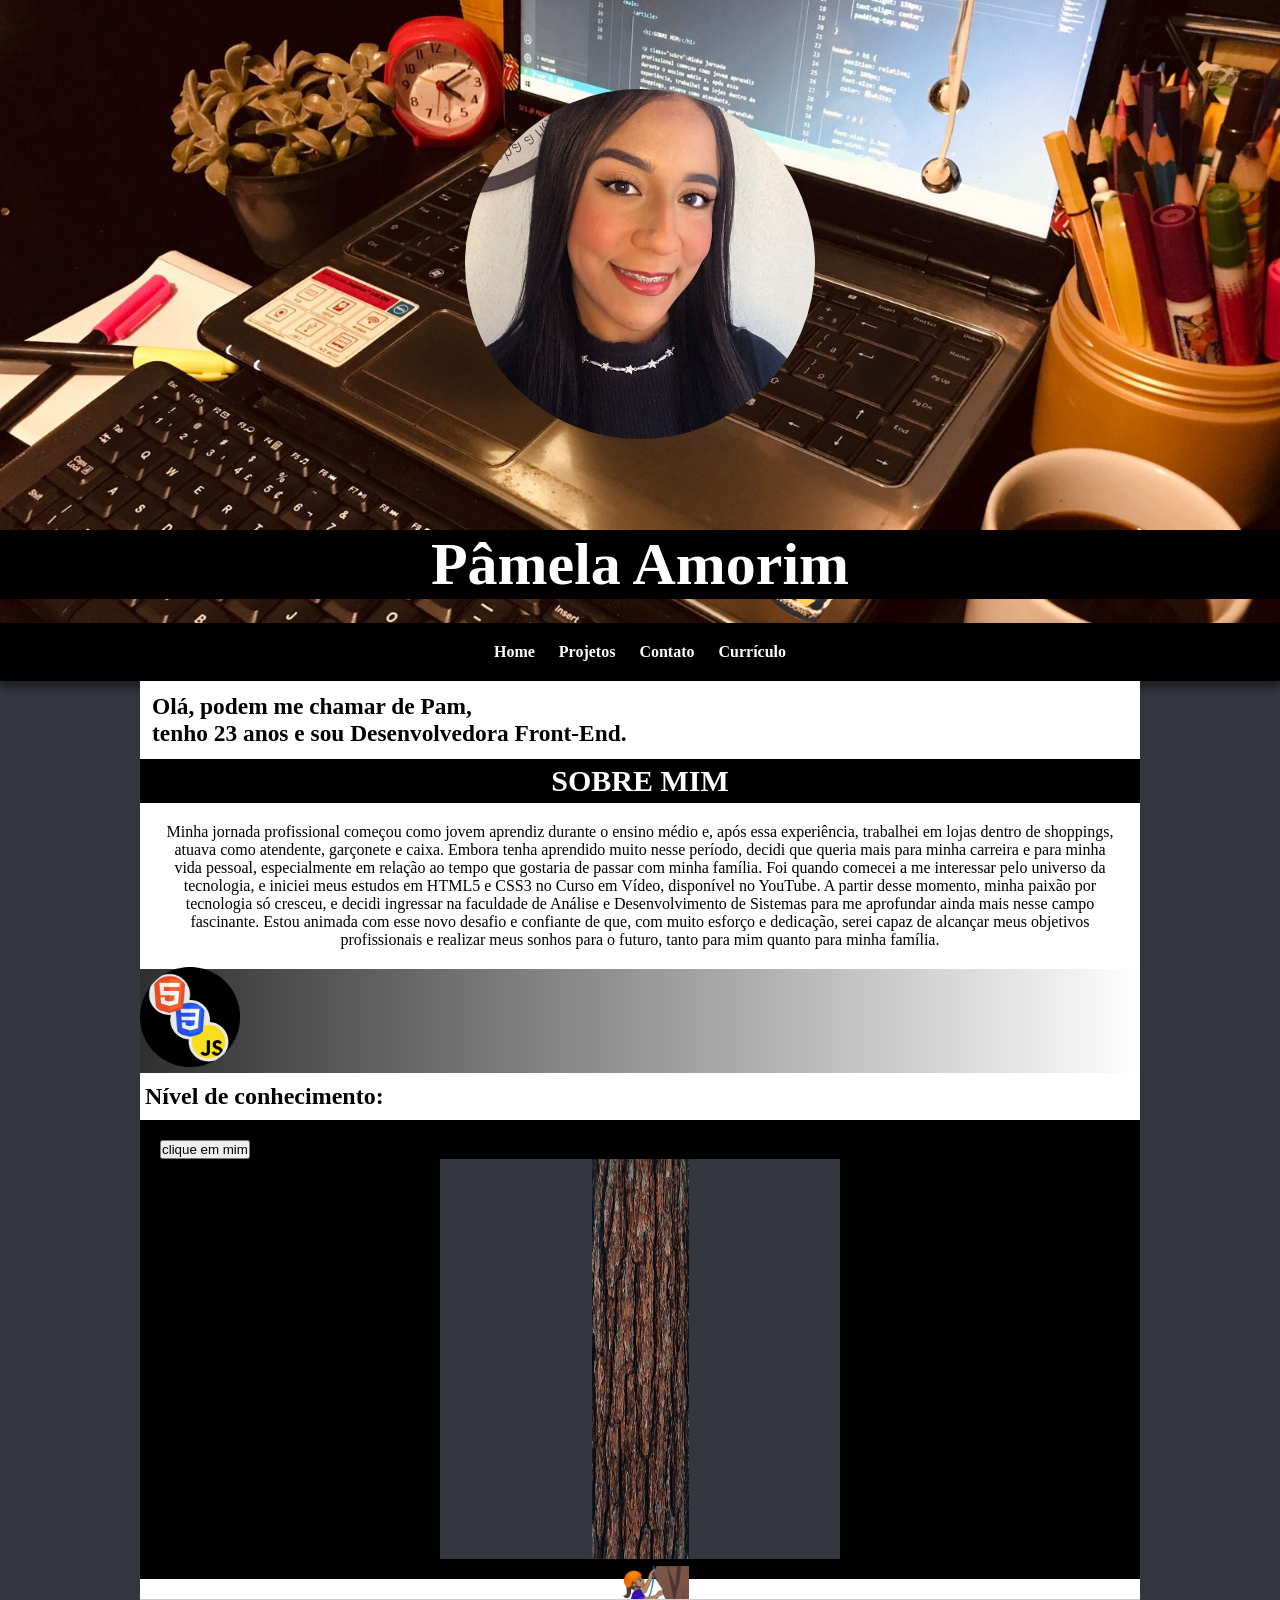
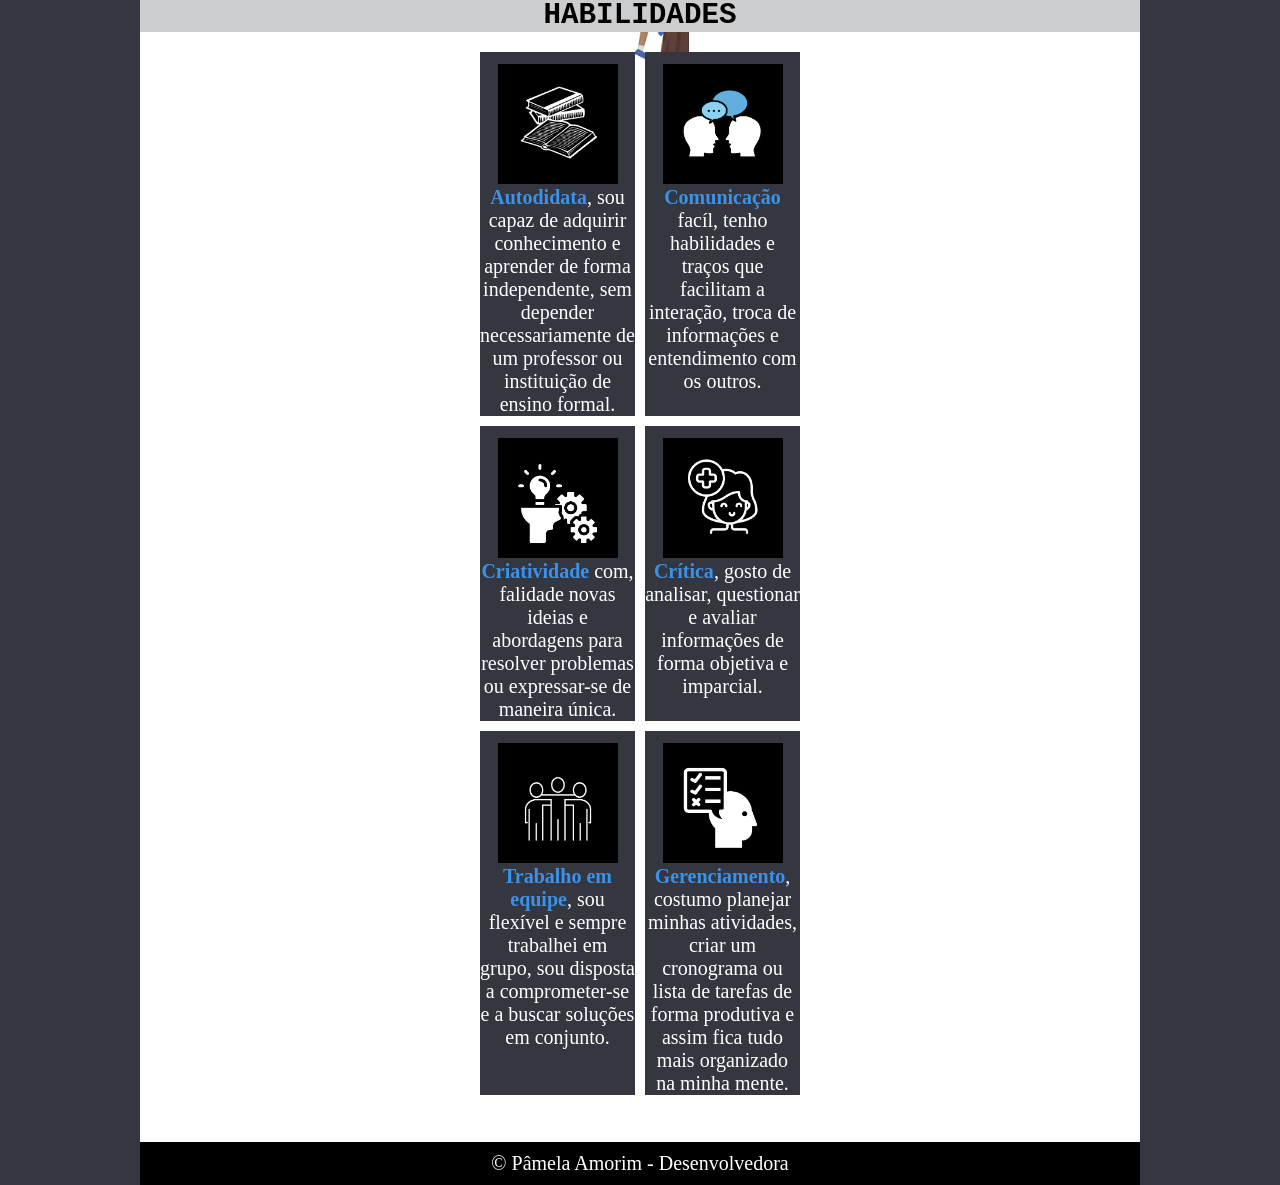
==== index.html @ 9580e9cc "incluindo nova img" ====
<!DOCTYPE html>
<html lang="pt-BR">
<head>
    <meta charset="UTF-8">
    <meta http-equiv="X-UA-Compatible" content="IE=edge">
    <meta name="viewport" content="width=device-width, initial-scale=1.0">
    <title>Portfólio | Pamela Amorim</title>
    <link rel="stylesheet" href="principal.css">
</head>
<body>
    <!-- cabeçalho principal -->
    <header>
        <h1 id="apresentação">Pâmela Amorim</h1>
        <img src="minha-imagem.jpg" alt="foto de perfil, Pamela Amorim" id="minha-img">

        <div class="img-fundo-header"></div>
    </header>
    <!-- links de navegação -->
    <section>
        <nav>
            <a href="index.html">Home</a>
            <a href="projeto.html">Projetos</a>
            <a href="contato.html">Contato</a>
            <a href="curriculo.html">Currículo</a>
            
        </nav>
    </section>
    <!-- meu conteudo principal -->
    <main>
        <article>
            <!-- section 1 -->
            <section id="seçao-principal">

                <h1>Olá, podem me chamar de Pam,<br>tenho 23 anos e sou Desenvolvedora Front-End. </h1>

            </section>
            <!-- section 2 -->
            <section class="sobre">

                <h2>SOBRE MIM</h2>

                <p>Minha jornada profissional começou como jovem aprendiz durante o ensino médio e, após essa experiência, trabalhei em lojas dentro de shoppings, atuava como atendente, garçonete e caixa. Embora tenha aprendido muito nesse período, decidi que queria mais para minha carreira e para minha vida pessoal, especialmente em relação ao tempo que gostaria de passar com minha família. Foi quando comecei a me interessar pelo universo da tecnologia, e iniciei meus estudos em HTML5 e CSS3 no Curso em Vídeo, disponível no YouTube. A partir desse momento, minha paixão por tecnologia só cresceu, e decidi ingressar na faculdade de Análise e Desenvolvimento de Sistemas para me aprofundar ainda mais nesse campo fascinante. Estou animada com esse novo desafio e confiante de que, com muito esforço e dedicação, serei capaz de alcançar meus objetivos profissionais e realizar meus sonhos para o futuro, tanto para mim quanto para minha família.</p> 

            </section>
            <!-- section 3 -->
            <section class="mover">
                <img src="combo.png" alt="montagem">
            </section>

            <section class="nivel">
                <h2>
                    <p>Nível de conhecimento:</p>
                </h2>

            </section>

            <section class="container-principal">

                <div id="botao">
                    <p>
                        <button onclick="movimento()">clique em mim</button>
                    </p>
                </div>

                <div id="container-um">

                    <div class="coluna">
                        <img src="arvore.jpg" alt="" class="arvoreft">
                        <div>
                            <img src="avata1.png" alt="foto de avata" class="avata"id="animaçao">
                        </div>
                    </div>

                </div>

                <!-- <p id="html">HTML</p>
                <div class="html">
                    <div class="skills html">50%</div>
                </div> -->

                <!-- <p id="css">CSS</p>
                <div class="css">
                    <div class="skills css">40%</div>
                </div> -->
                
                <!-- <p id="js">JavaScript</p>
                <div class="js">
                    <div class="skills js">30%</div>
                </div> -->
            </section>

            <!-- section 4 -->
            <section class="habilidades">
                <h1>HABILIDADES</h1>
            </section>
            <!-- section 5 -->
            <section id="grid-grupo">
                 
                <div class="box-um">

                    <img src="auto.png" alt="livros" id="foto-caderno">

                    <p><strong class="blue">Autodidata</strong>, sou capaz de adquirir conhecimento e aprender de forma independente, sem depender necessariamente de um professor ou instituição de ensino formal.</p> 
            

                </div>

                <div class="box-dois">
                    <img src="comu.png" alt="pessoas falando" id="pessoas-falando">

                    <p><strong class="blue">Comunicação</strong> facíl, tenho habilidades e traços que facilitam a interação, troca de informações e entendimento com os outros.</p>

                </div>

                <div class="box-tres">
                    <img src="mente.png" alt="mente-com-ideias" id="mente-com-ideias">

                    <p><strong class="blue">Criatividade</strong> com, falidade novas ideias e abordagens para resolver problemas ou expressar-se de maneira única.</p>
        
                </div>

                <div class="box-quatro">
                    <img src="pensa.png" alt="mulher pensante" id="mulher-pensante">

                    <p><strong class="blue">Crítica</strong>, gosto de analisar, questionar e avaliar informações de forma objetiva e imparcial. </p>

                </div>

                <div class="box-cinco">
                    <img src="grupo.png" alt="grupo de pessoas" id="grupo-de-pessoas">

                    <p><strong class="blue">Trabalho em equipe</strong>, sou flexível e sempre trabalhei em grupo, sou disposta a comprometer-se e a buscar soluções em conjunto.</p>
                    
                </div>

                <div class="box-seis">
                    <img src="gerenci.png" alt="prancheta" id="prancheta">

                    <p><strong class="blue">Gerenciamento</strong>, costumo planejar minhas atividades, criar um cronograma ou lista de tarefas de forma produtiva e assim fica tudo mais organizado na minha mente.</p>
                    

                </div>
            
            </section>
            
        </article>
        <!-- meu rodapé -->
        <footer>&copy; Pâmela Amorim - Desenvolvedora</footer>
    </main>

   

    
    
    <script src="script.js"></script>
</body>
</html>
---- principal.css ----
@charset "UTF-8";
/* meu root */
*{
    margin: 0px;
    padding: 0px;
    box-sizing: border-box;
    -moz-box-sizing: border-box;
    -webkit-box-sizing: border-box; 
}

body {
    background-color:#353740;
}

header {
    background-image: url(img-not1.jpg);
    background-repeat: no-repeat;
    background-position: center center;
    background-size:cover;
    background-color: rgba(0, 0, 0, 0.322);
    z-index: 1;
    min-height: 150px;
    text-align: center;
    padding-top: 200px;
    
} 

#apresentação {
    position: relative;
    top: 330px;
    font-size: 60px;
    color: white;
    background-color: black;
} 

header > p {
    font-size: 1.2em;
    max-width: 600px;
    padding-right: 10px;
    padding-left: 10px;
    margin: auto;
    padding-bottom: 30px;
    text-shadow: 2px 2px 0px rgba(0, 0, 0, 0.616);

}

/* minha imagem de perfil */
#minha-img {
    position: relative;
    bottom: 180px;
    width: 350px;
    border-radius: 100%;
    
}

nav {
    background-color: black;
    padding: 20px;
    box-shadow: 0px 7px 9px rgba(0, 0, 0, 0.466);
    text-align: center;
}

nav > a {
    color: white;
    padding: 10px;
    text-decoration: none;
    font-weight: bold;
    transition-duration: .5s;
}


main {
    min-width: 300px;
    max-width: 1000px;
    margin: auto;
    /* padding: 30px; */
    padding-bottom: 780px;
    background-color:white;
    box-shadow: 0px, 0px 10px rgba(0, 0, 0, 0.425);
}

#seçao-principal {
    font-size: 20px;
    padding: 12px;
}

.sobre > h2 {
    text-align: center;
    padding: 5px;
    font-size: 30px;
    background-color: black;
    color: white;
}

.sobre > p {
    text-align:center;
    color: black; 
    padding: 20px;
  
}

.mover {
    background-image:linear-gradient(to right, rgb(48, 47, 47), white);
}

@keyframes mover {
      0%  {
            opacity: 2;
            transform: translateX(0);
        }

        50% {
            opacity: 10;
            transform: translateX(500px);
        }

        100% {
            opacity: 1;
            transform: translateX(200px);
        }

}

.mover > img {
    position: relative;
    bottom: 2px;
    width: 100px;
    height: 100px;
    animation-name: mover;
    animation-duration: 4s;
    animation-timing-function: ease;
    animation-delay: 1s;
    animation-iteration-count: infinite;
    animation-direction: alternate; 
      
}
.nivel > h2 {
    position: relative;
    left: 5px                         ;
    top: 10px;
    color: black;
}

.container-principal {
    width: 100%;
    background-color: black;
    position: relative;
    top: 20px;
    padding: 20px;
}

#container-um {
    width: 400px;
    height: 400px;
    margin: auto;
    position: relative;
    background-color: #353740;
}


.coluna {
    background-color: rgb(95, 179, 72);
    width: 97px;
    height: 400px;
    margin: auto;
    position: relative;
    
}

.arvoreft {
    width: 97px;
    height: 400px;
}

.avata {
    position:absolute;
    width: 100px;
}


/* .skills {
    padding-top: 8%;
    padding-bottom: 8%;
    text-align: right;
    color: rgb(69, 12, 224);
} */

/* .html {
    width: 50%;
    background-color: rgba(255, 68, 0, 0.548);
    color: white;
}

#html {
    color: white;
    padding: 5px;
} */

/* .css {
    width: 40%;
    background-color: rgba(7, 7, 209, 0.671);
    color: white;
}

#css {
    color: white;
    padding: 5px;
} */

/* .js {
    width: 30%;
    background-color: rgba(209, 209, 21, 0.801);
    color: white;
}

#js {
    color: white;
    padding: 5px;
} */

.habilidades {
    font-family: 'Courier New', Courier, monospace;
    position: relative;
    top: 40px;
    text-align: center;
    font-size: 25px;
    background-color: rgb(203, 205, 206);
}

#grid-grupo {
    display: grid;
    grid-template-rows: 1fr 1fr;
    grid-template-columns: 1fr 1fr;
    width: 320px;
    height: 370px;
    grid-gap: 10px;
    margin: auto;
    position: relative;
    top: 60px;  
}
    /* section com divs */

    /* seção autodidata */
.box-um {
    background-color: #353740;
    text-align: center;
}

#foto-caderno {
    position: relative;
    top: 7px;
    padding: 5px;
    width: 130px;
    height: 130px;
}

.blue {
    color: rgb(58, 146, 234);
   
}

.box-um > p {
    color: white;
    font-size: 20px;
}
/* até aqui */

/* seção comunicação */
.box-dois {
    background-color: #353740;
    text-align: center;
}

#pessoas-falando {
    position: relative;
    top: 7px;
    padding: 5px;
    width: 130px;
    height: 130px;
}

.box-dois> p {
    color: white;
    font-size: 20px;
}
/* até aqui */

/* secão criativa */
.box-tres {
    background-color: #353740;
    text-align: center;  
}

#mente-com-ideias {
    position: relative;
    top: 7px;
    padding: 5px;
    width: 130px;
    height: 130px;
}

.box-tres> p {
    color: white;
    font-size: 20px;
}
/* até aqui */

/* seção pensamento */
.box-quatro {
    background-color: #353740;
    text-align: center; 
}

#mulher-pensante {
    position: relative;
    top: 7px;
    padding: 5px;
    width: 130px;
    height: 130px;
}

.box-quatro> p {
    color: white;
    font-size: 20px;
}
/* até aqui */

/* seção equipe */
.box-cinco {
    background-color: #353740;
    text-align: center; 
}

#grupo-de-pessoas {
    position: relative;
    top: 7px;
    padding: 5px;
    width: 130px;
    height: 130px;
}

.box-cinco> p {
    color: white;
    font-size: 20px;
}
/* até aqui */

/* seção gerenciamento */
.box-seis {
    background-color: #353740;
    text-align: center;
}

#prancheta {
    position: relative;
    top: 7px;
    padding: 5px;
    width: 130px;
    height: 130px;
}

.box-seis> p {
    color: white;
    font-size: 20px;
}
/* até aqui */

footer {
    position: relative;
    top: 780px;
    text-align: center;
    background-color: black;
    color: white;
    padding: 10px;
    font-size: 20px;
}
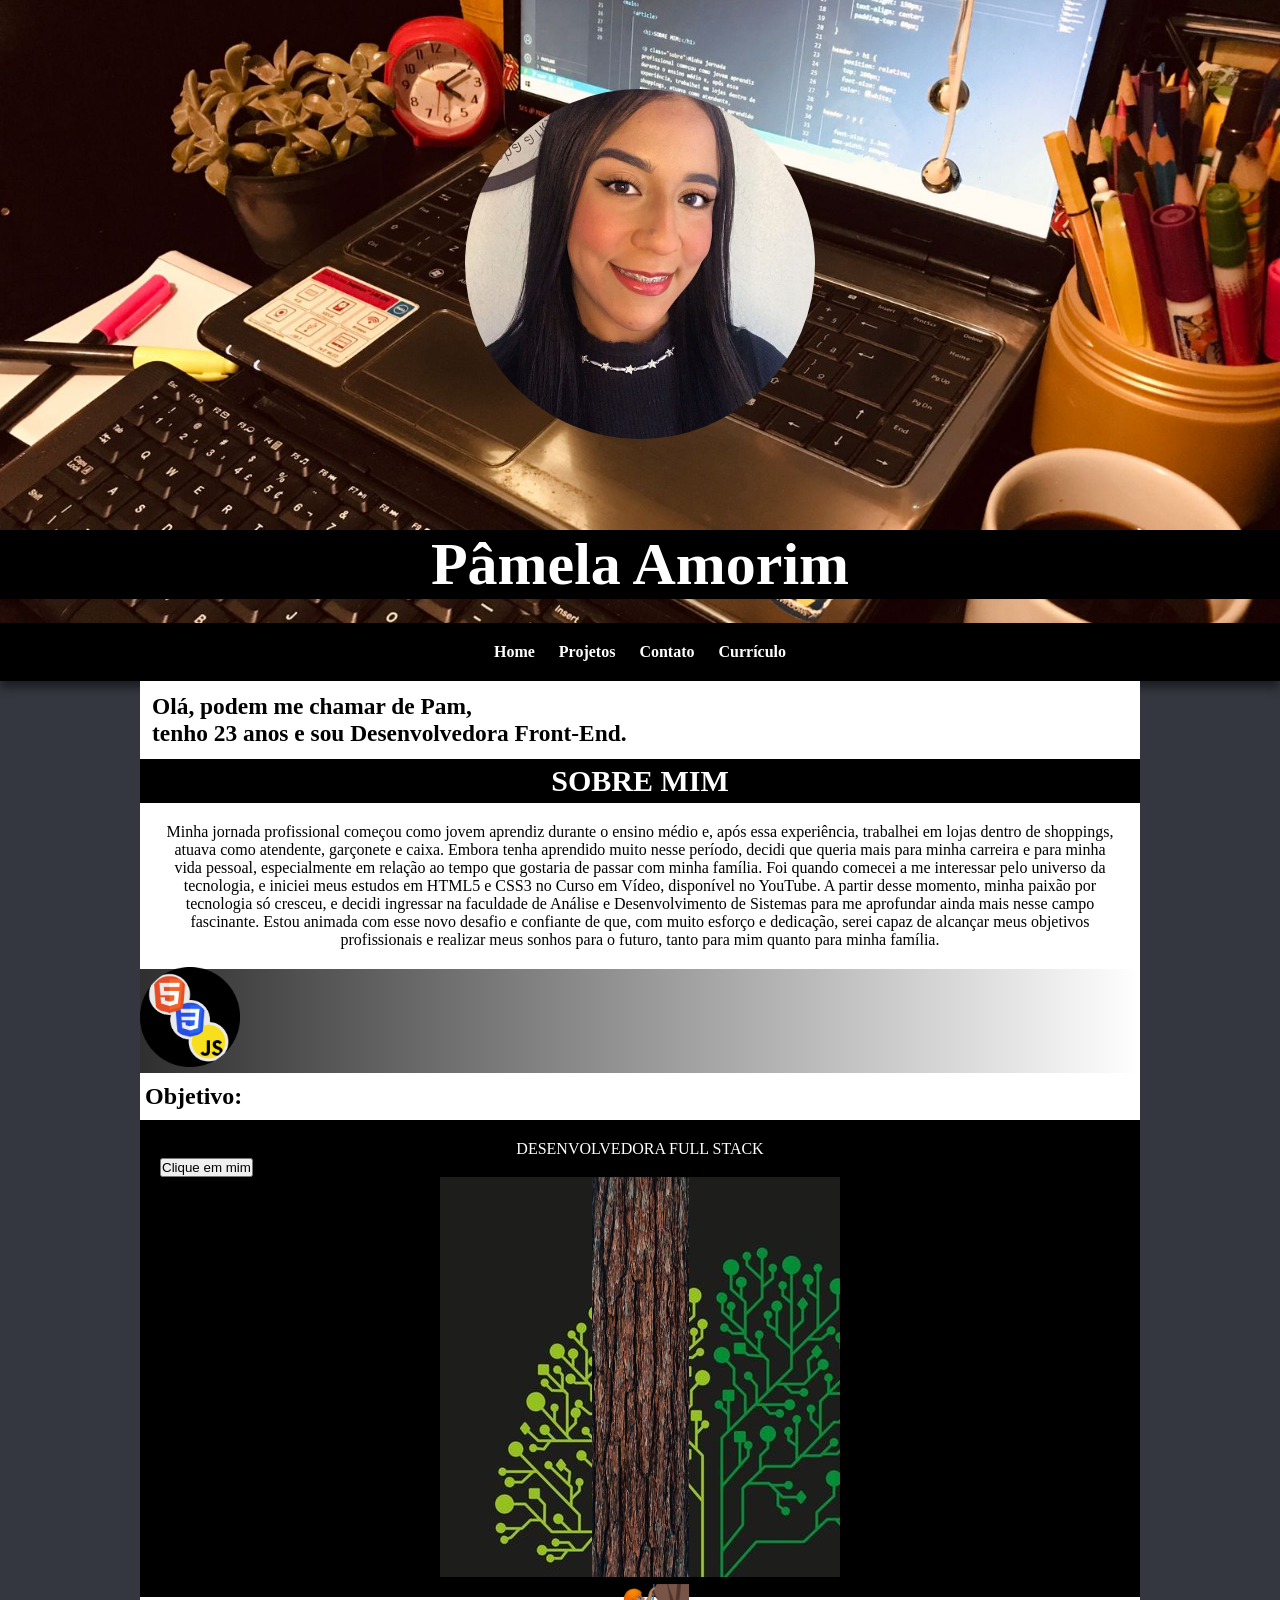
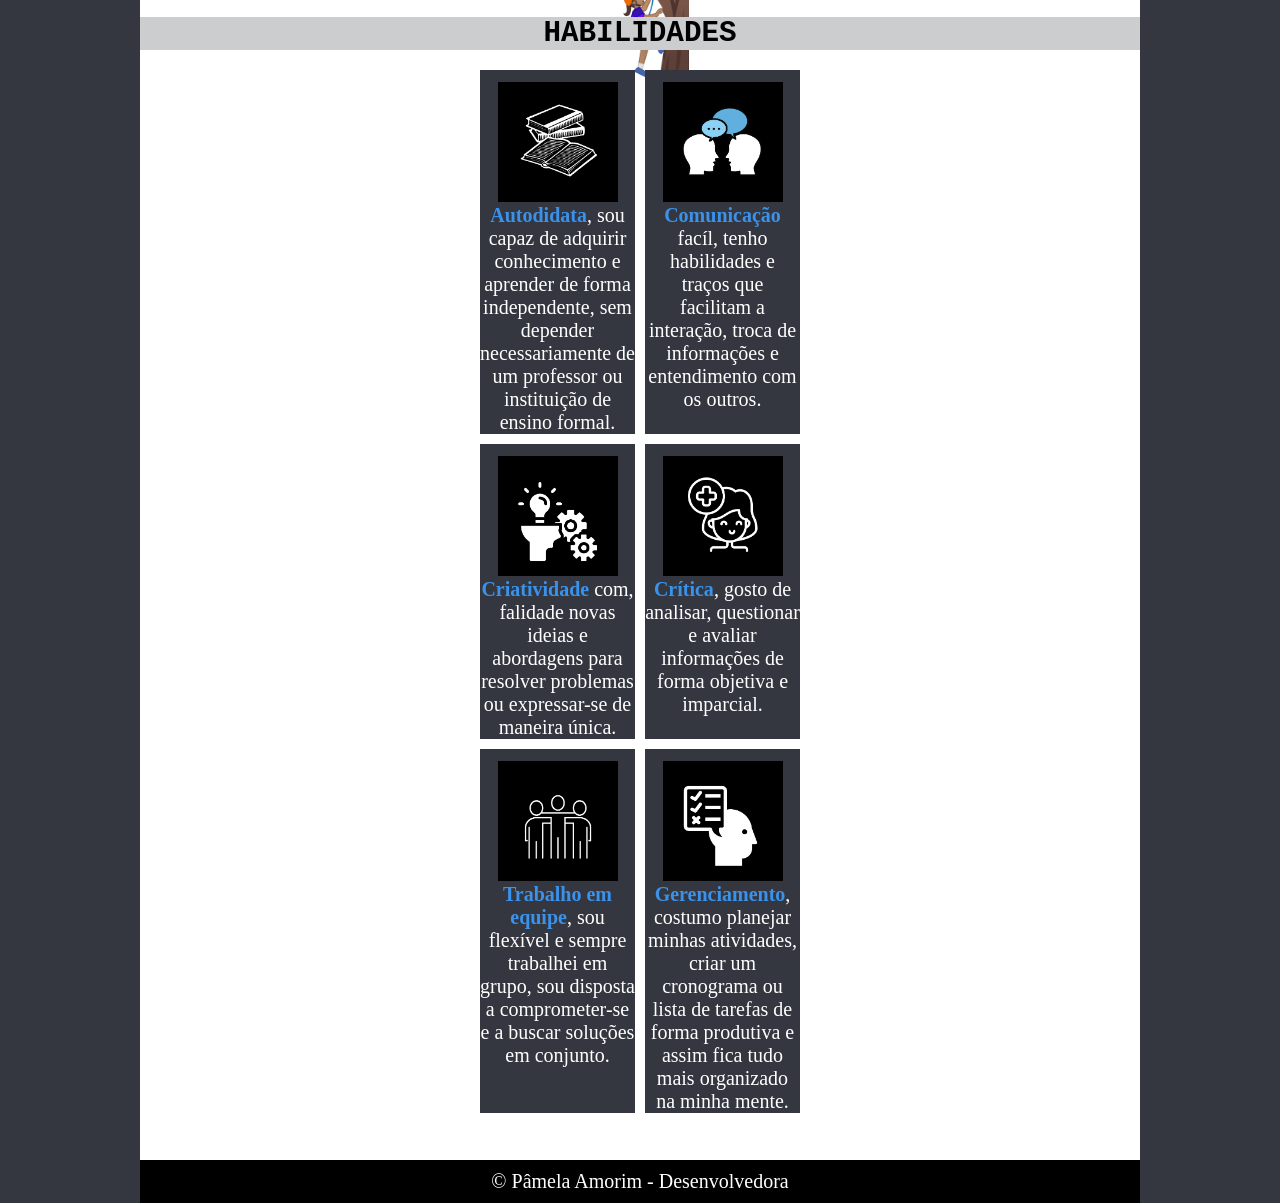
==== commit 0e5063b5: "add img" ====
--- a/index.html
+++ b/index.html
@@ -49,16 +49,18 @@
 
             <section class="nivel">
                 <h2>
-                    <p>Nível de conhecimento:</p>
+                    <p class="p1">Objetivo:</p>
+                
                 </h2>
 
             </section>
 
             <section class="container-principal">
+                <p class="p">DESENVOLVEDORA FULL STACK</p>
 
                 <div id="botao">
                     <p>
-                        <button onclick="movimento()">clique em mim</button>
+                        <button onclick="movimento()">Clique em mim</button>
                     </p>
                 </div>
 
--- a/principal.css
+++ b/principal.css
@@ -149,17 +149,21 @@
     padding: 20px;
 }
 
+.p {
+    text-align: center;
+    color: white;
+}
+
 #container-um {
     width: 400px;
     height: 400px;
     margin: auto;
     position: relative;
-    background-color: #353740;
+    background-image: url(arvo.jpg) ;
 }
 
 
 .coluna {
-    background-color: rgb(95, 179, 72);
     width: 97px;
     height: 400px;
     margin: auto;
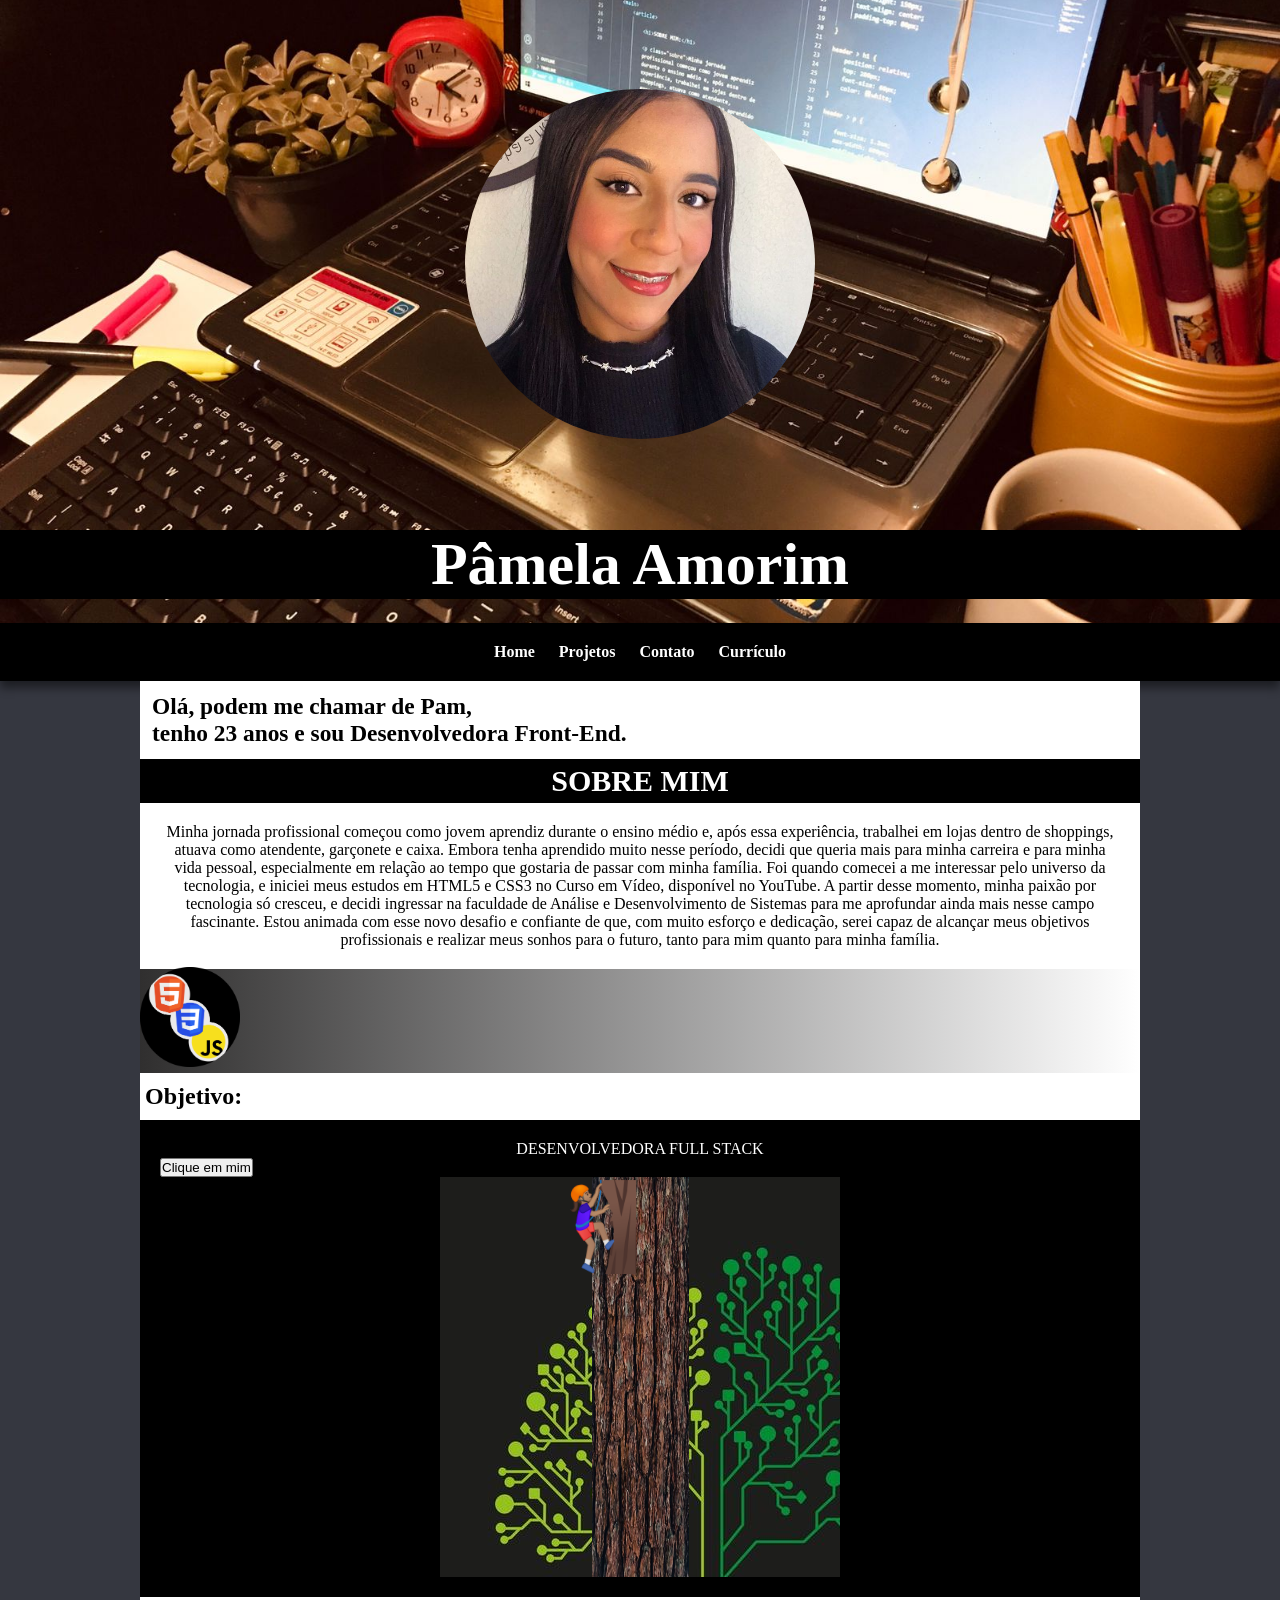
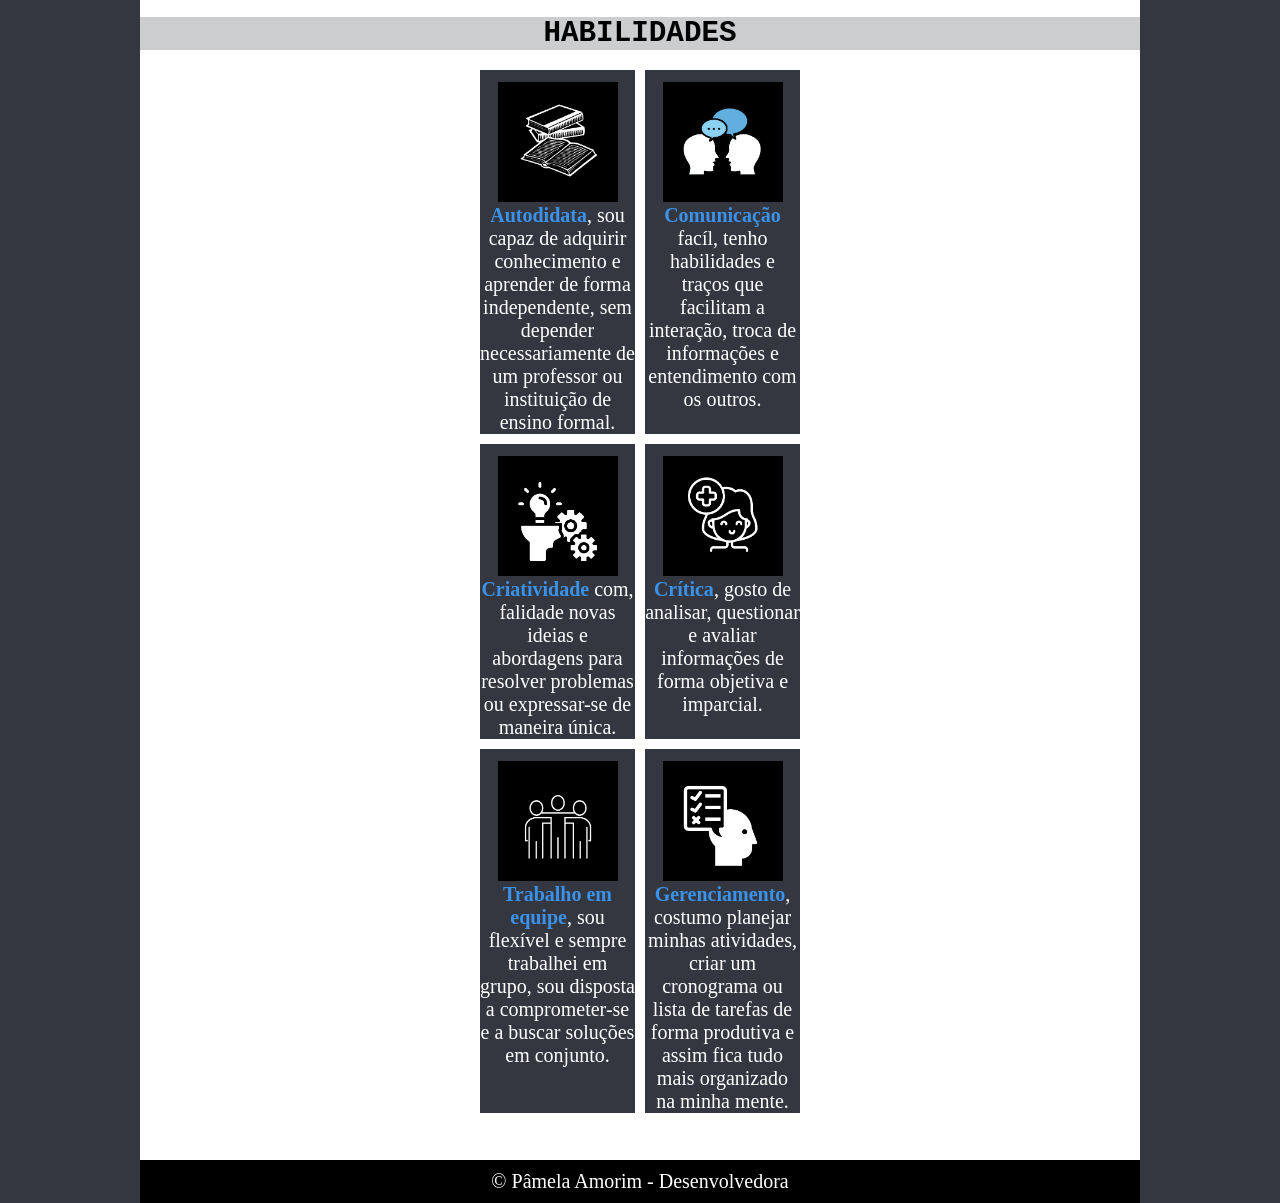
==== commit df543e31: "removendo <div>" ====
--- a/index.html
+++ b/index.html
@@ -68,27 +68,13 @@
 
                     <div class="coluna">
                         <img src="arvore.jpg" alt="" class="arvoreft">
-                        <div>
-                            <img src="avata1.png" alt="foto de avata" class="avata"id="animaçao">
-                        </div>
+
+                        <img src="avata1.png" alt="foto de avata" class="avata"id="animaçao">
+                        
                     </div>
 
                 </div>
 
-                <!-- <p id="html">HTML</p>
-                <div class="html">
-                    <div class="skills html">50%</div>
-                </div> -->
-
-                <!-- <p id="css">CSS</p>
-                <div class="css">
-                    <div class="skills css">40%</div>
-                </div> -->
-                
-                <!-- <p id="js">JavaScript</p>
-                <div class="js">
-                    <div class="skills js">30%</div>
-                </div> -->
             </section>
 
             <!-- section 4 -->
--- a/principal.css
+++ b/principal.css
@@ -179,48 +179,11 @@
 .avata {
     position:absolute;
     width: 100px;
-}
-
-
-/* .skills {
-    padding-top: 8%;
-    padding-bottom: 8%;
-    text-align: right;
-    color: rgb(69, 12, 224);
-} */
-
-/* .html {
-    width: 50%;
-    background-color: rgba(255, 68, 0, 0.548);
-    color: white;
-}
-
-#html {
-    color: white;
-    padding: 5px;
-} */
-
-/* .css {
-    width: 40%;
-    background-color: rgba(7, 7, 209, 0.671);
-    color: white;
-}
-
-#css {
-    color: white;
-    padding: 5px;
-} */
-
-/* .js {
-    width: 30%;
-    background-color: rgba(209, 209, 21, 0.801);
-    color: white;
-}
-
-#js {
-    color: white;
-    padding: 5px;
-} */
+    right: 50px;
+}
+
+
+
 
 .habilidades {
     font-family: 'Courier New', Courier, monospace;
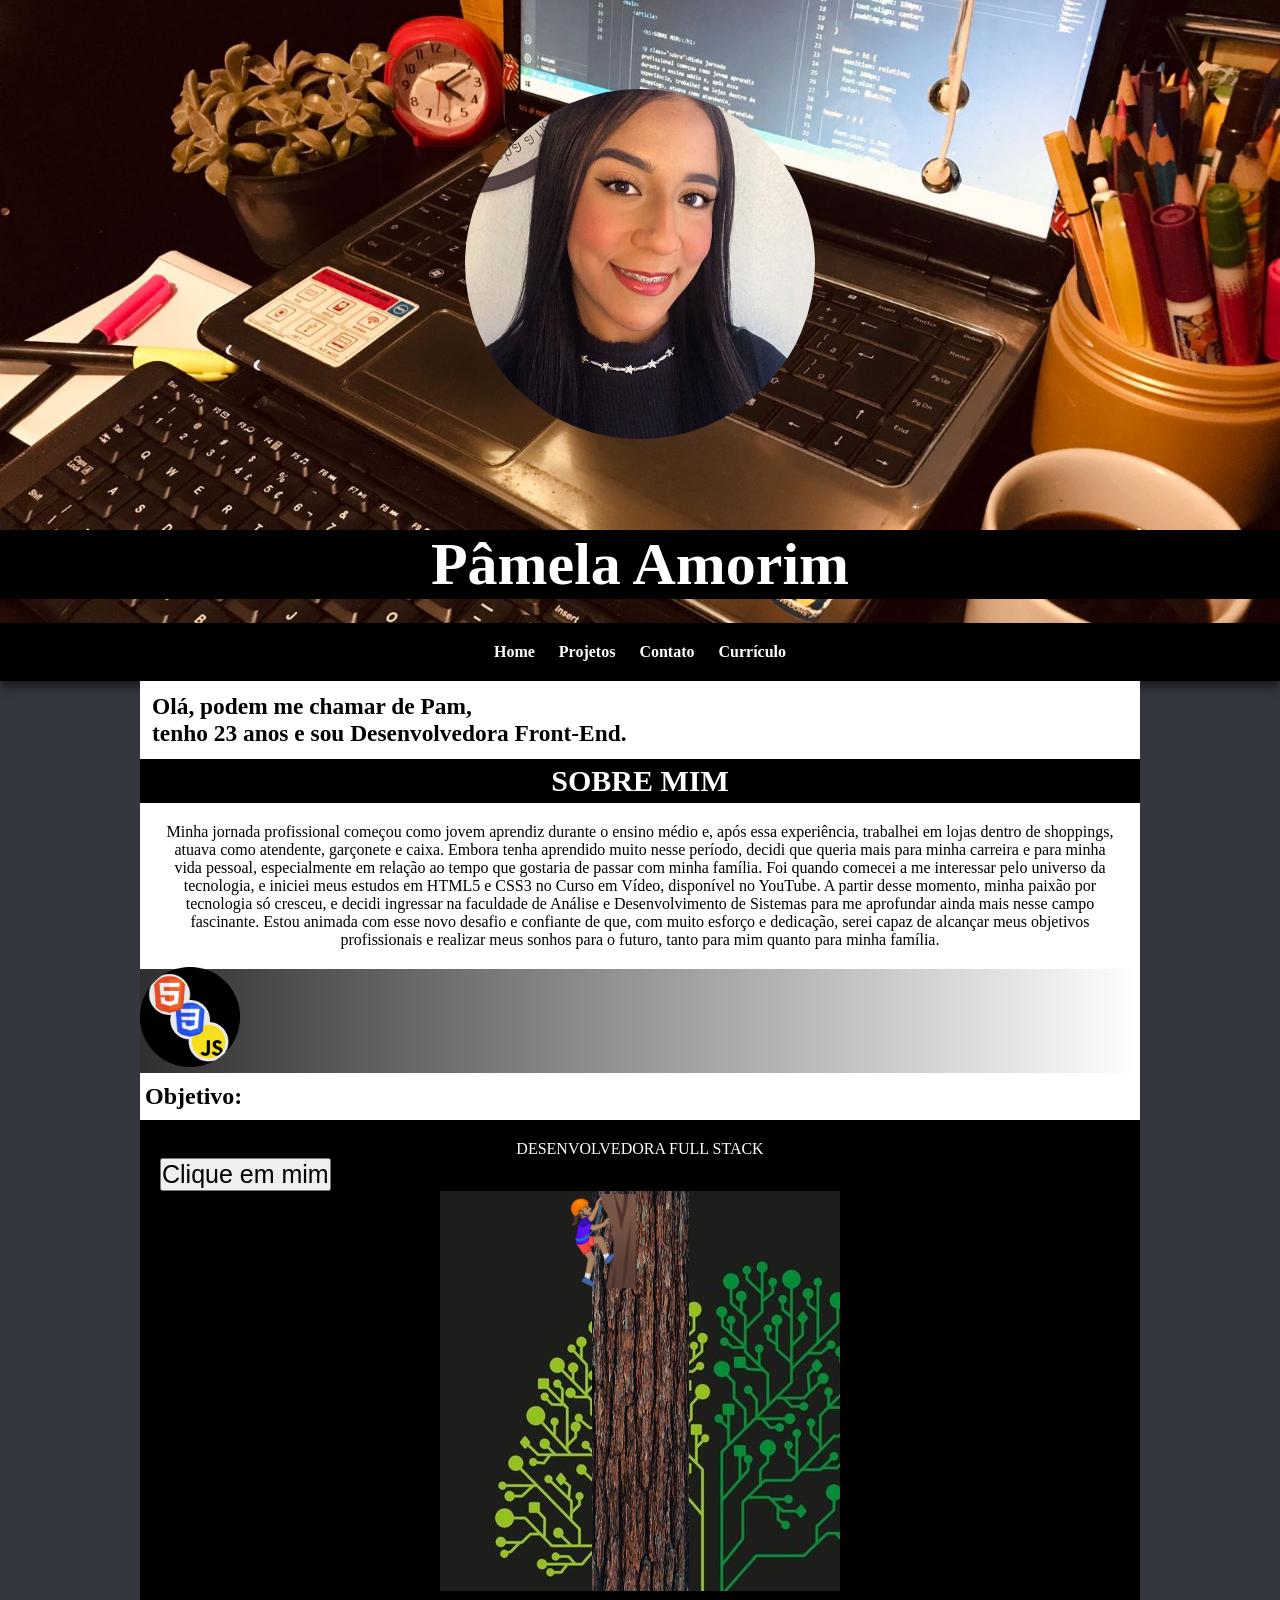
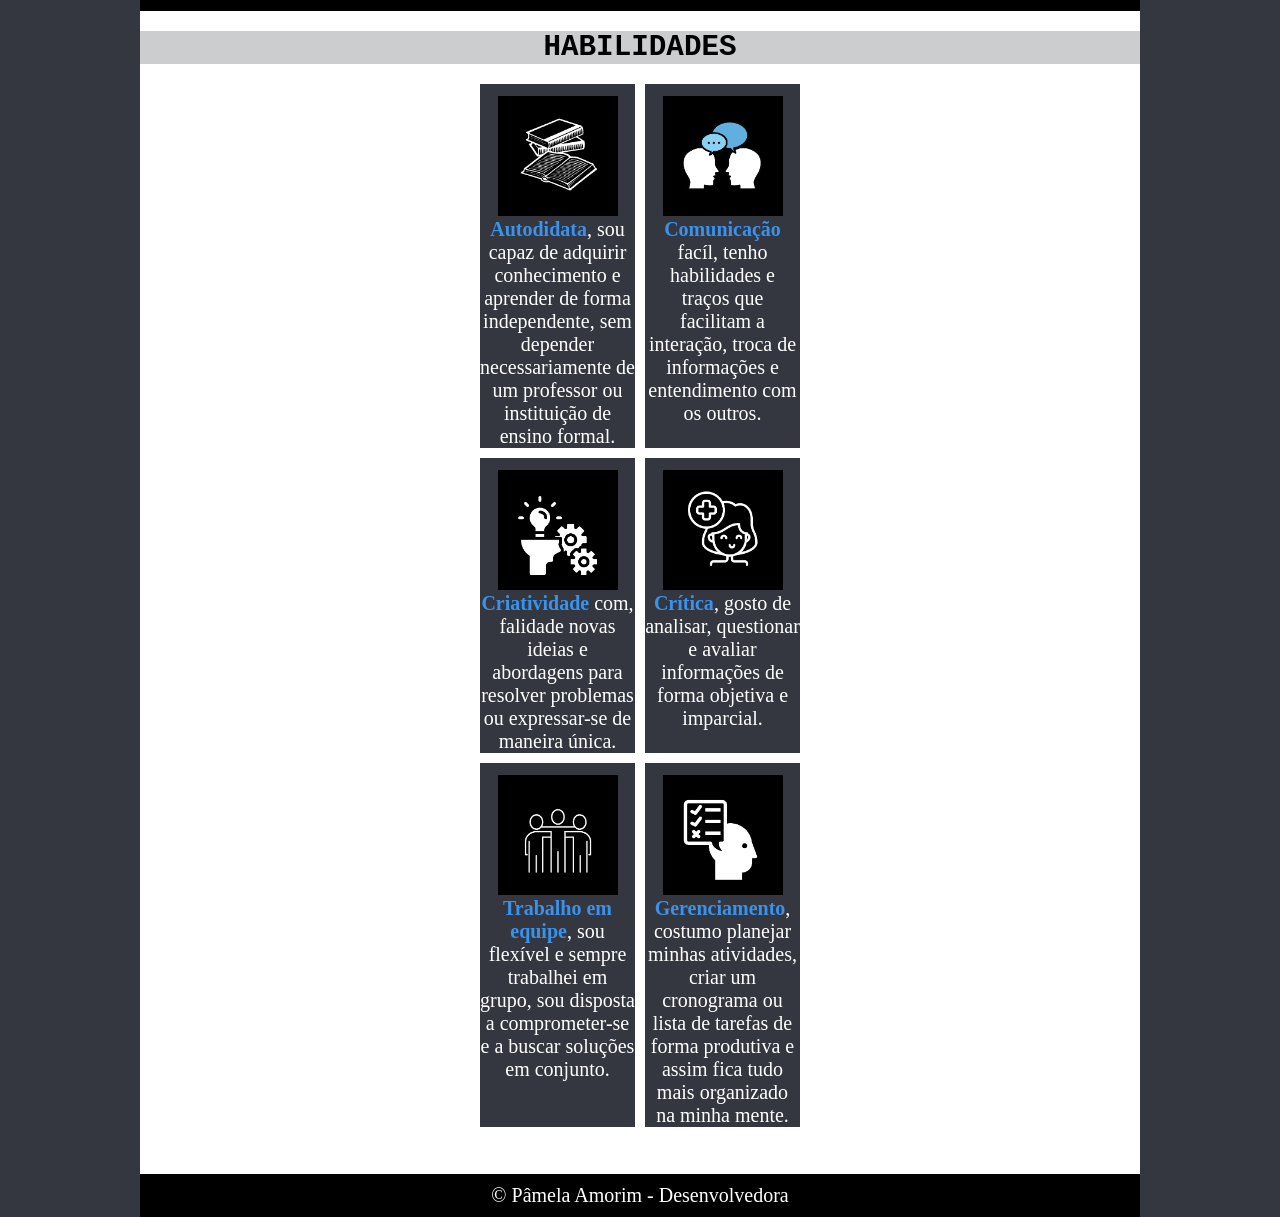
==== commit 4b8a427e: "atualizando projeto" ====
--- a/index.html
+++ b/index.html
@@ -58,9 +58,9 @@
             <section class="container-principal">
                 <p class="p">DESENVOLVEDORA FULL STACK</p>
 
-                <div id="botao">
+                <div>
                     <p>
-                        <button onclick="movimento()">Clique em mim</button>
+                        <button onclick="movimento()" id="botao">Clique em mim</button>
                     </p>
                 </div>
 
--- a/principal.css
+++ b/principal.css
@@ -154,6 +154,10 @@
     color: white;
 }
 
+#botao {
+    font-size: 25px;
+}
+
 #container-um {
     width: 400px;
     height: 400px;
@@ -181,9 +185,6 @@
     width: 100px;
     right: 50px;
 }
-
-
-
 
 .habilidades {
     font-family: 'Courier New', Courier, monospace;
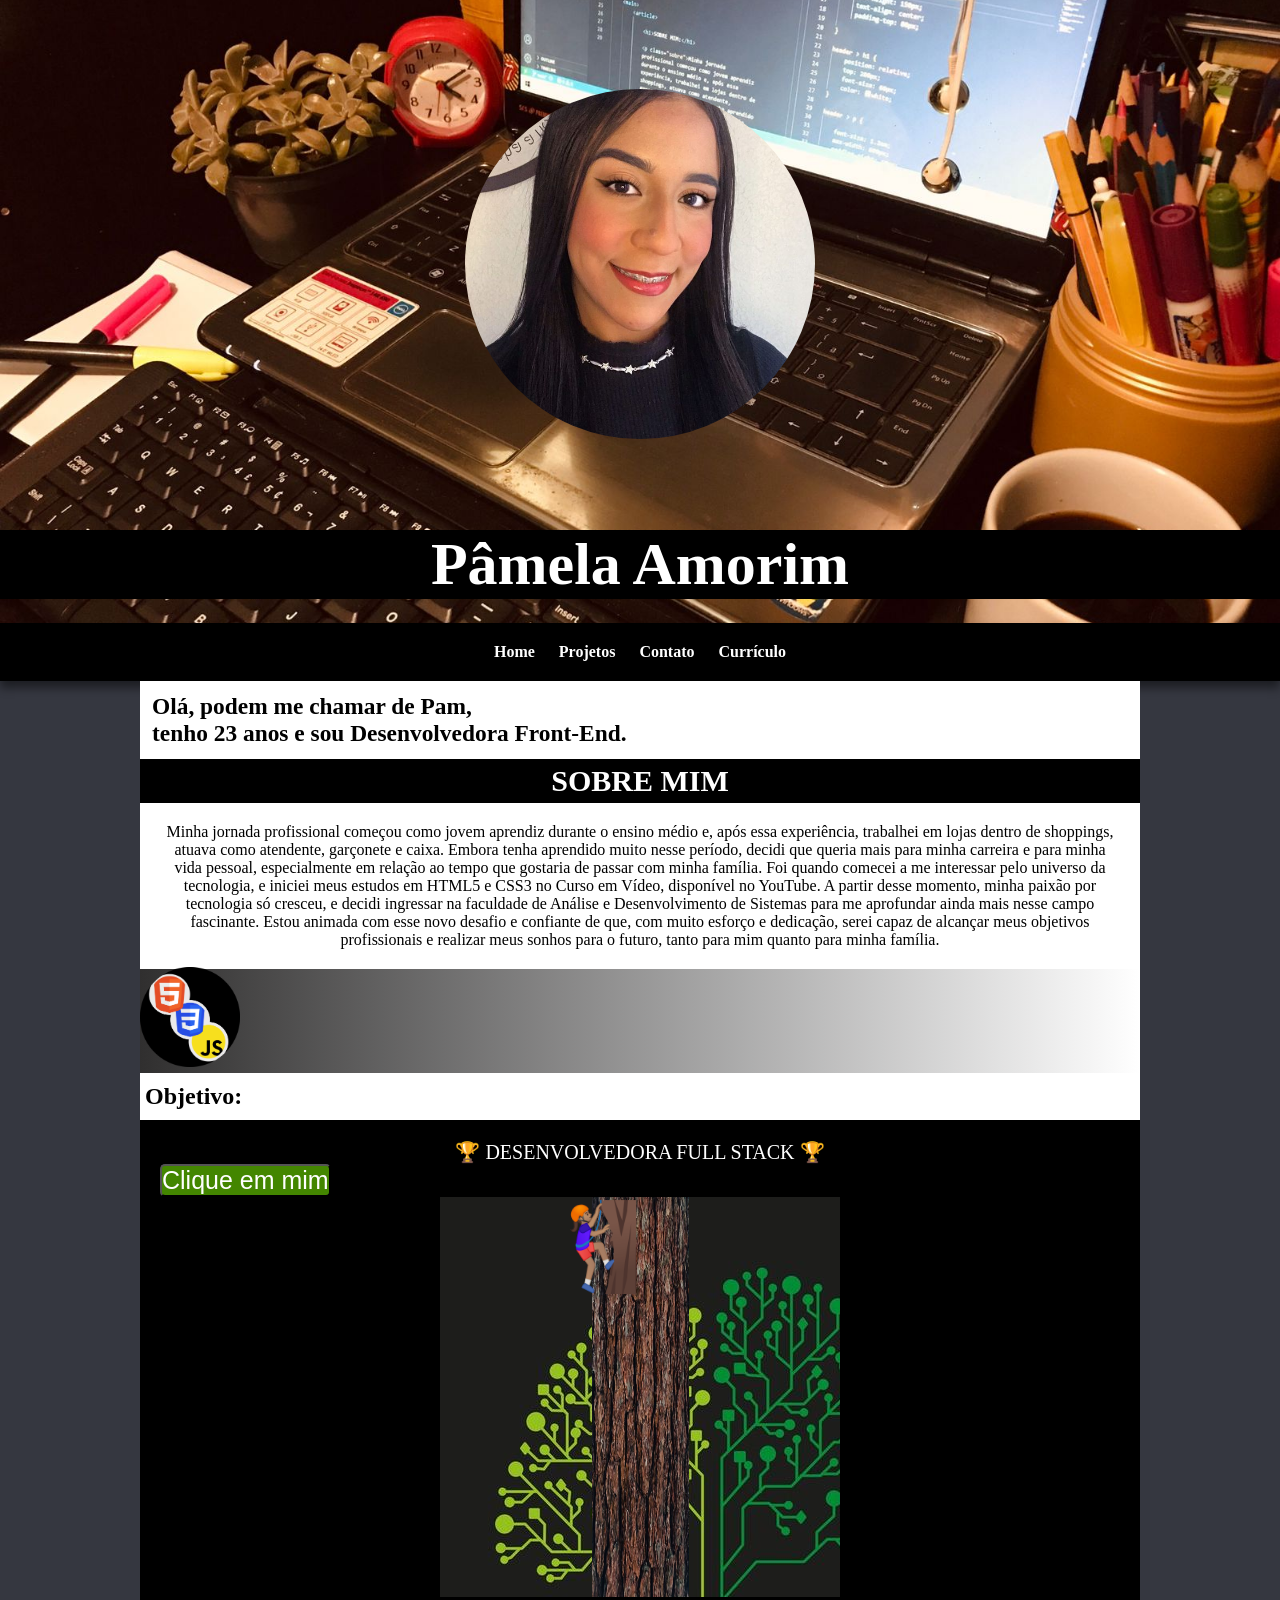
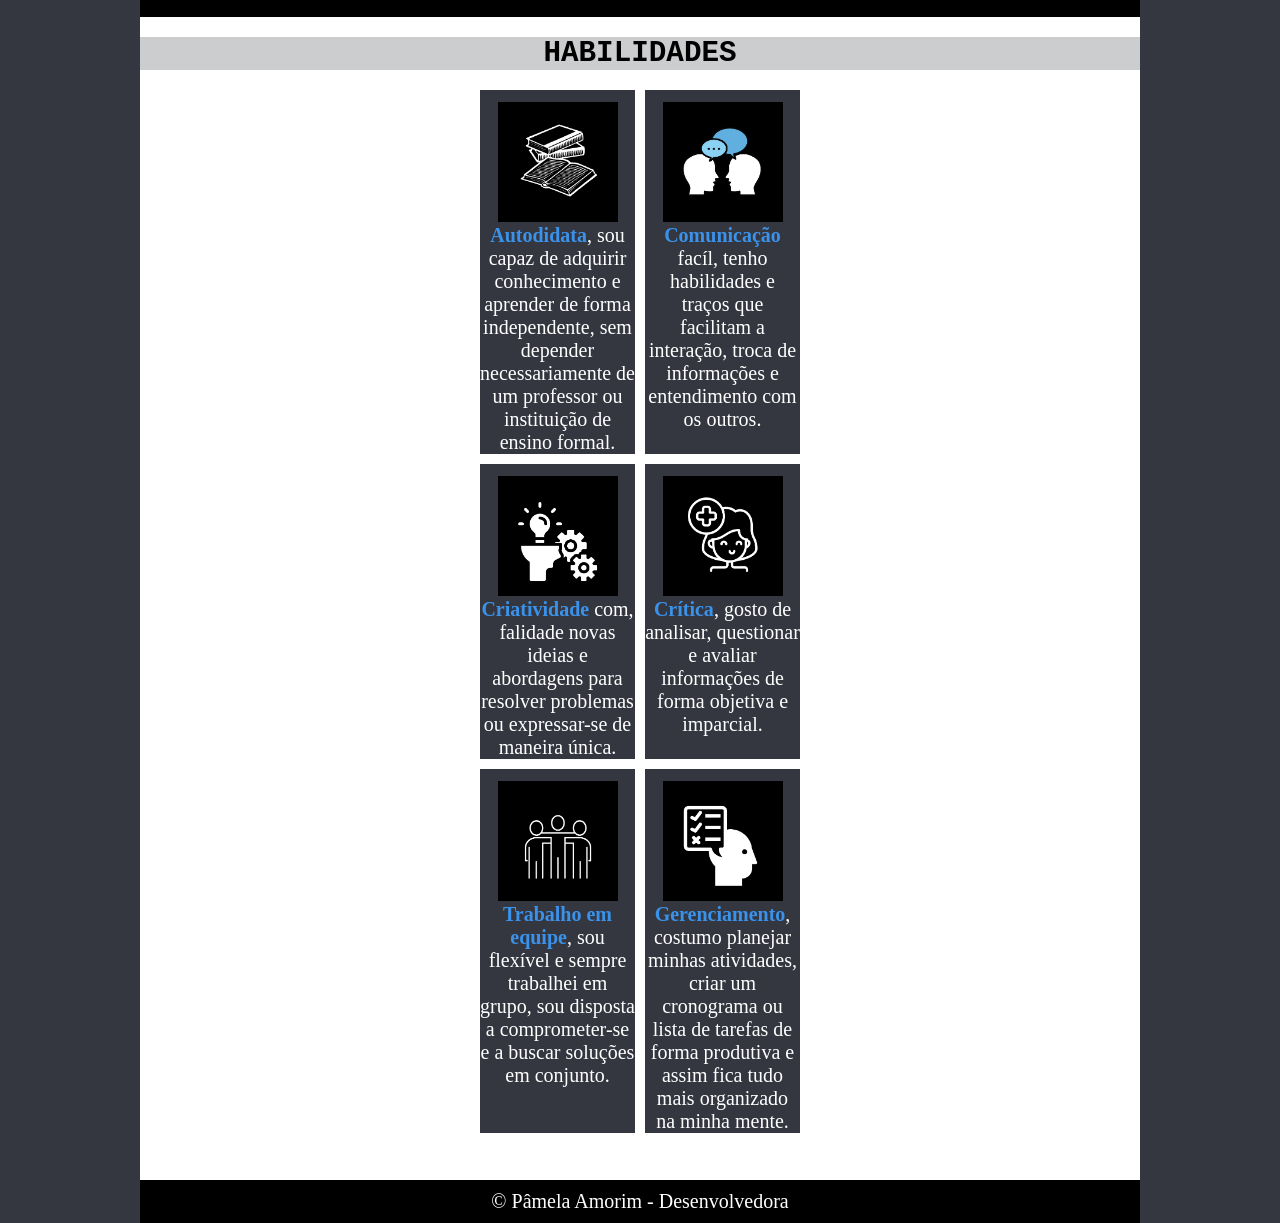
==== commit b42e2fba: "incluindo emoji" ====
--- a/index.html
+++ b/index.html
@@ -56,7 +56,7 @@
             </section>
 
             <section class="container-principal">
-                <p class="p">DESENVOLVEDORA FULL STACK</p>
+                <p class="p">🏆 DESENVOLVEDORA FULL STACK 🏆</p>
 
                 <div>
                     <p>
--- a/principal.css
+++ b/principal.css
@@ -151,11 +151,18 @@
 
 .p {
     text-align: center;
+    font-size: 20px;
     color: white;
 }
 
 #botao {
     font-size: 25px;
+    cursor: pointer;
+    outline: none;
+    background-color: rgba(128, 255, 0, 0.527);
+    color: white;
+    border-radius: 5px;
+    box-shadow: 9px;
 }
 
 #container-um {
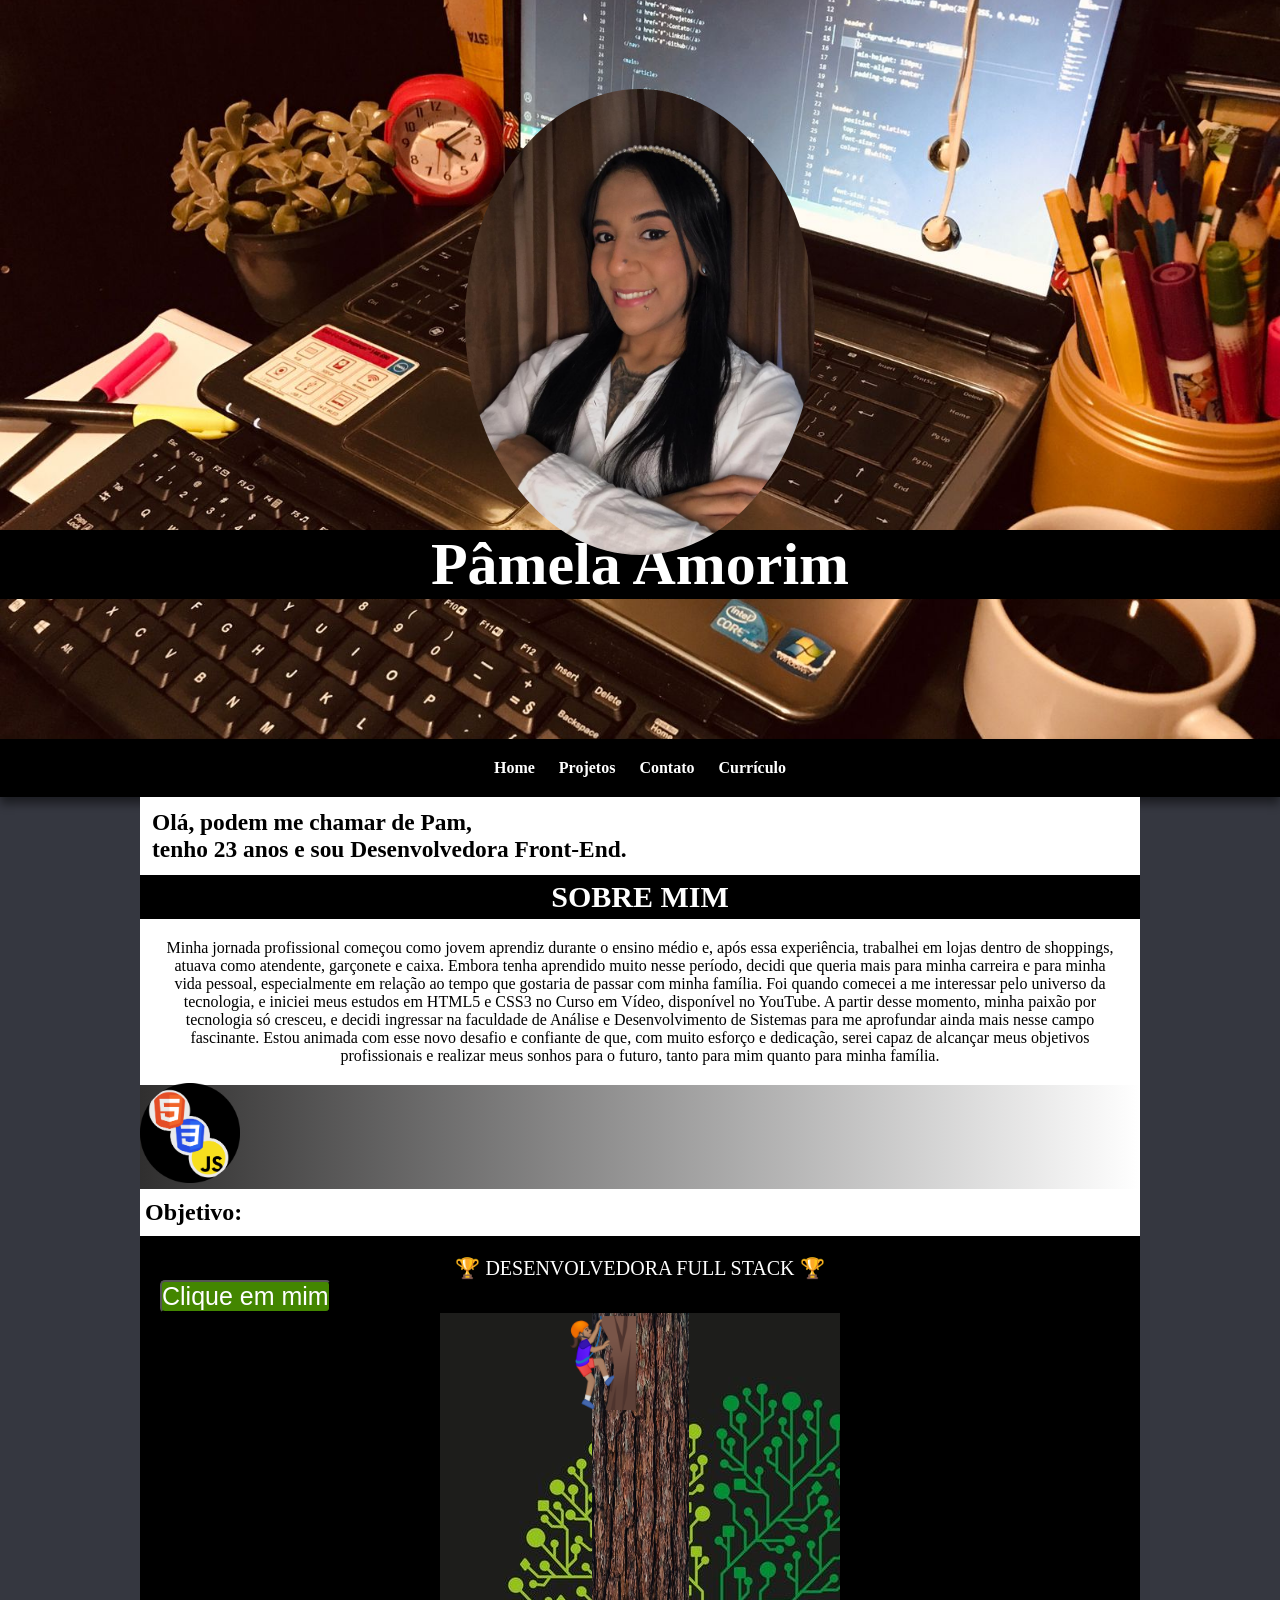
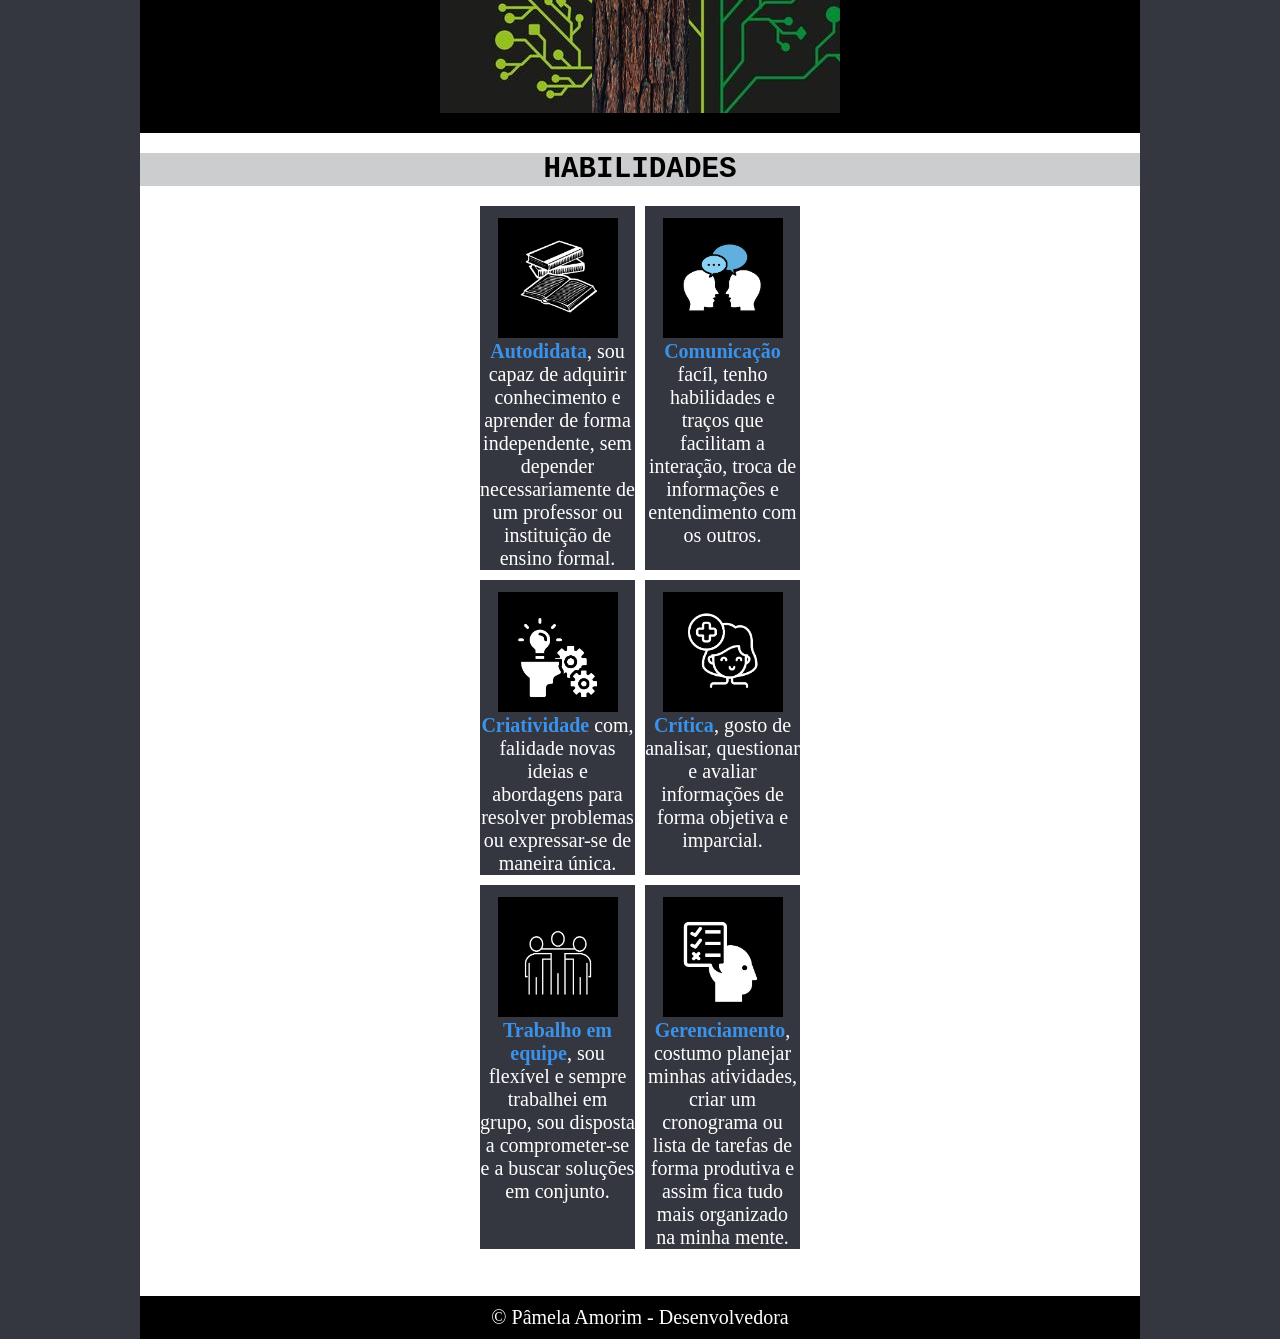
==== commit a57086cd: "incluindo uma nova img" ====
--- a/index.html
+++ b/index.html
@@ -11,7 +11,7 @@
     <!-- cabeçalho principal -->
     <header>
         <h1 id="apresentação">Pâmela Amorim</h1>
-        <img src="minha-imagem.jpg" alt="foto de perfil, Pamela Amorim" id="minha-img">
+        <img src="pamela-img.jpeg" alt="foto de perfil, Pamela Amorim" id="minha-img">
 
         <div class="img-fundo-header"></div>
     </header>
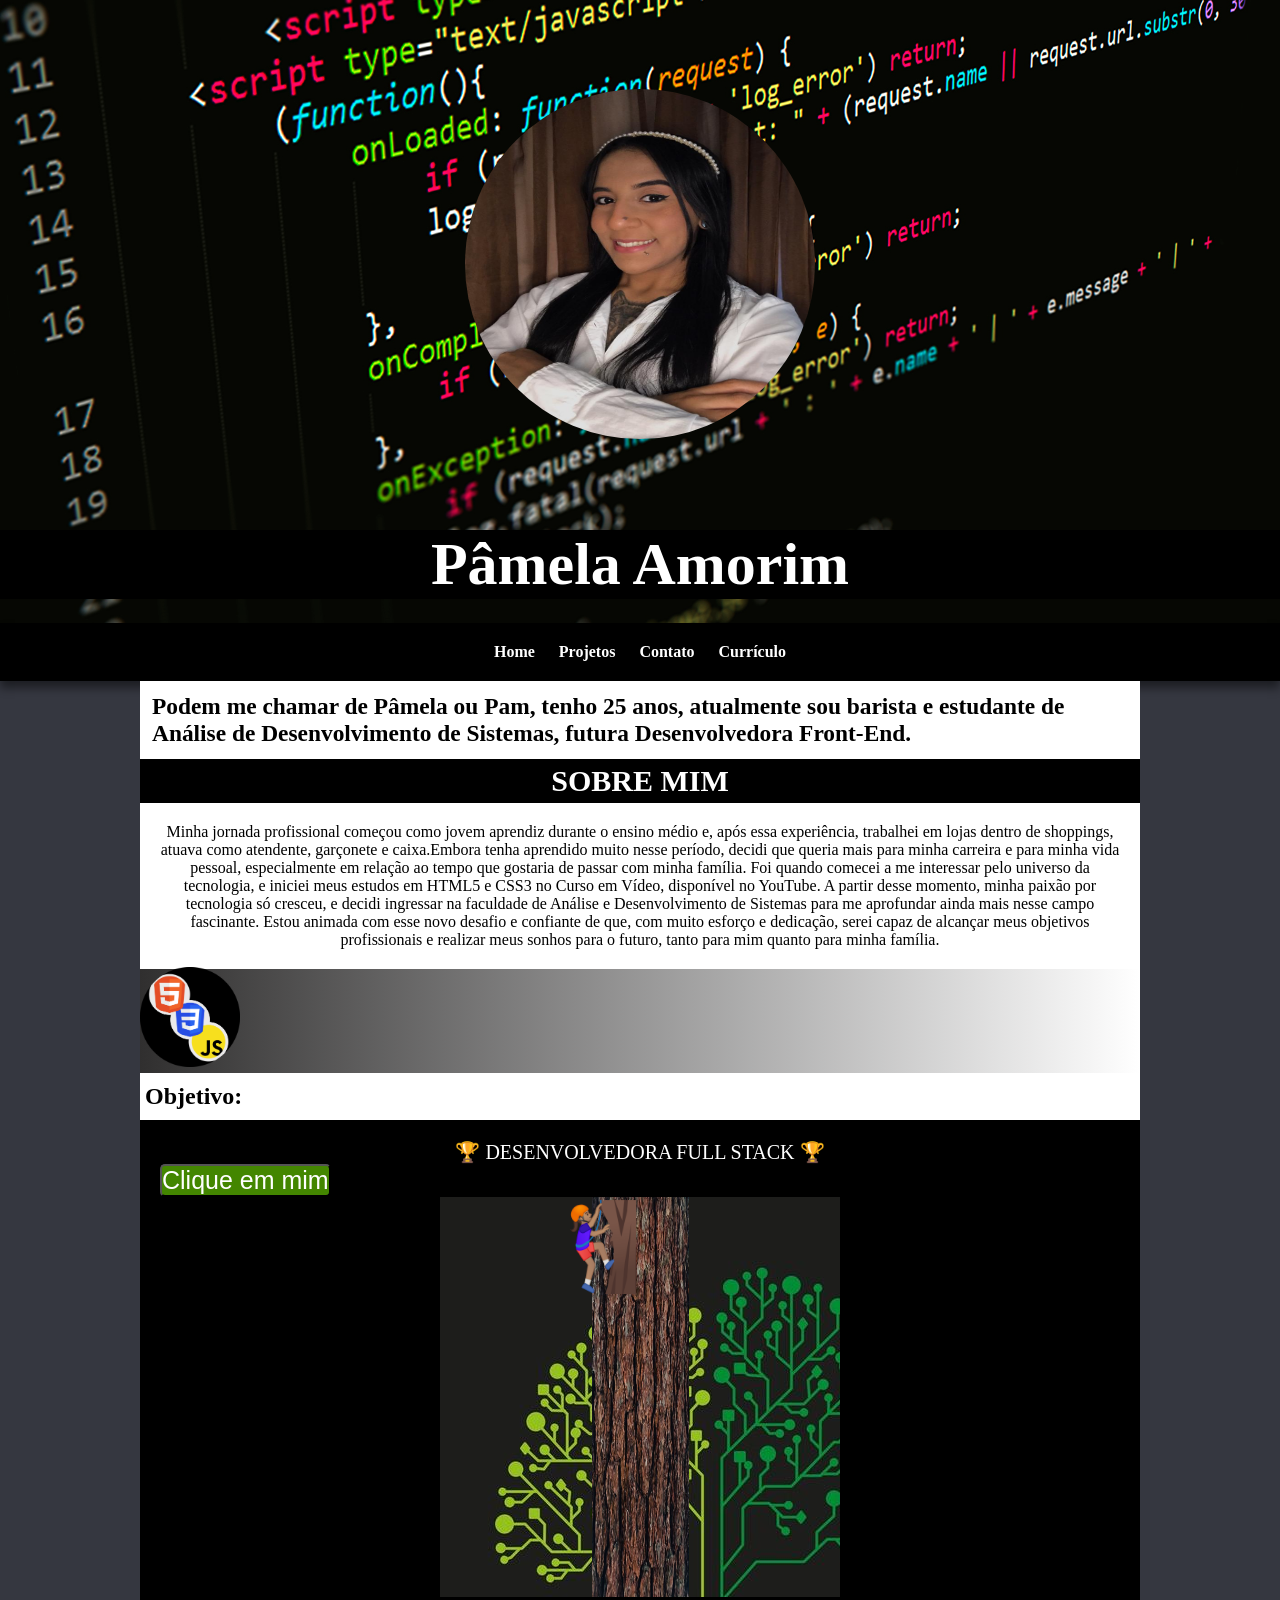
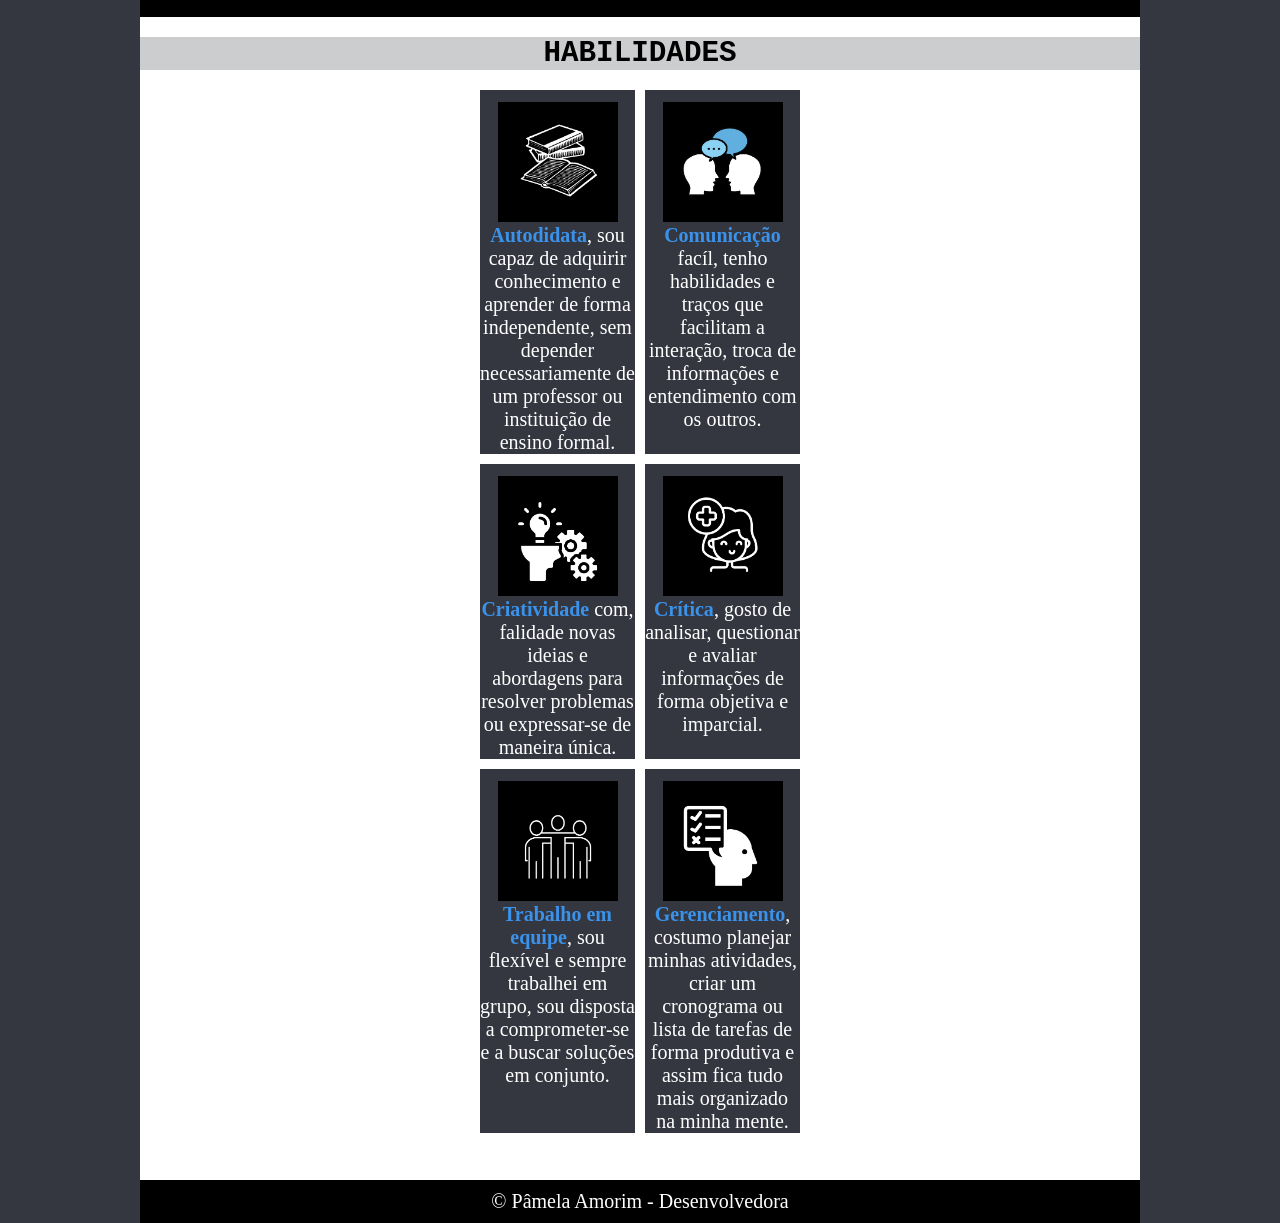
==== commit aae40511: "atualizando" ====
--- a/index.html
+++ b/index.html
@@ -31,7 +31,7 @@
             <!-- section 1 -->
             <section id="seçao-principal">
 
-                <h1>Olá, podem me chamar de Pam,<br>tenho 23 anos e sou Desenvolvedora Front-End. </h1>
+                <h1>Podem me chamar de Pâmela ou Pam, tenho 25 anos, atualmente sou barista e estudante de <br>Análise de Desenvolvimento de Sistemas, futura Desenvolvedora Front-End. </h1>
 
             </section>
             <!-- section 2 -->
@@ -39,7 +39,7 @@
 
                 <h2>SOBRE MIM</h2>
 
-                <p>Minha jornada profissional começou como jovem aprendiz durante o ensino médio e, após essa experiência, trabalhei em lojas dentro de shoppings, atuava como atendente, garçonete e caixa. Embora tenha aprendido muito nesse período, decidi que queria mais para minha carreira e para minha vida pessoal, especialmente em relação ao tempo que gostaria de passar com minha família. Foi quando comecei a me interessar pelo universo da tecnologia, e iniciei meus estudos em HTML5 e CSS3 no Curso em Vídeo, disponível no YouTube. A partir desse momento, minha paixão por tecnologia só cresceu, e decidi ingressar na faculdade de Análise e Desenvolvimento de Sistemas para me aprofundar ainda mais nesse campo fascinante. Estou animada com esse novo desafio e confiante de que, com muito esforço e dedicação, serei capaz de alcançar meus objetivos profissionais e realizar meus sonhos para o futuro, tanto para mim quanto para minha família.</p> 
+                <p>Minha jornada profissional começou como jovem aprendiz durante o ensino médio e, após essa experiência, trabalhei em lojas dentro de shoppings, atuava como atendente, garçonete e caixa.Embora tenha aprendido muito nesse período, decidi que queria mais para minha carreira e para minha vida pessoal, especialmente em relação ao tempo que gostaria de passar com minha família. Foi quando comecei a me interessar pelo universo da tecnologia, e iniciei meus estudos em HTML5 e CSS3 no Curso em Vídeo, disponível no YouTube. A partir desse momento, minha paixão por tecnologia só cresceu, e decidi ingressar na faculdade de Análise e Desenvolvimento de Sistemas para me aprofundar ainda mais nesse campo fascinante. Estou animada com esse novo desafio e confiante de que, com muito esforço e dedicação, serei capaz de alcançar meus objetivos profissionais e realizar meus sonhos para o futuro, tanto para mim quanto para minha família.</p> 
 
             </section>
             <!-- section 3 -->
--- a/principal.css
+++ b/principal.css
@@ -13,7 +13,7 @@
 }
 
 header {
-    background-image: url(img-not1.jpg);
+    background-image: url(img-fundo.jpg);
     background-repeat: no-repeat;
     background-position: center center;
     background-size:cover;
@@ -48,6 +48,7 @@
 #minha-img {
     position: relative;
     bottom: 180px;
+    height: 350px;
     width: 350px;
     border-radius: 100%;
     
